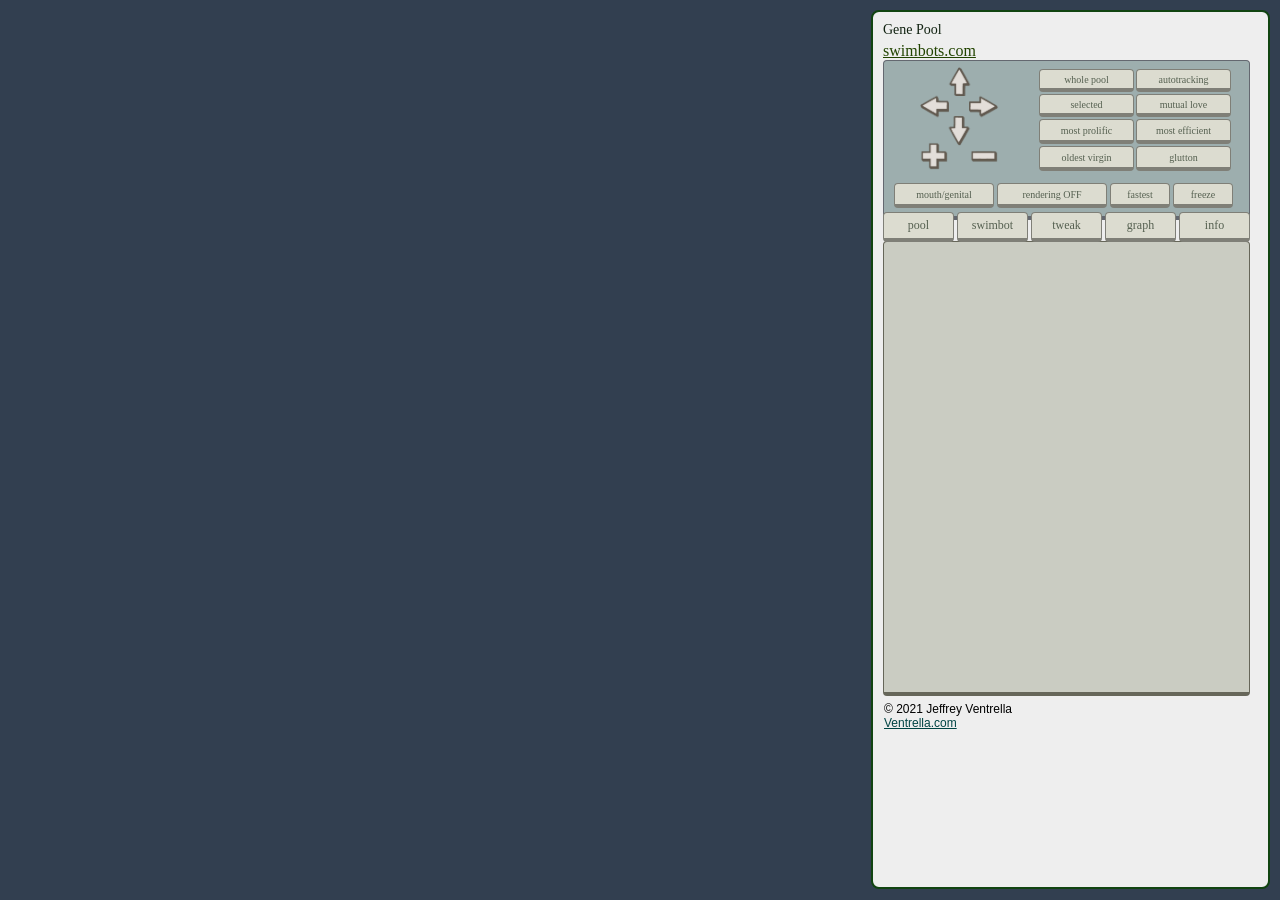
==== ripple-genepool.html @ 9677c106 "Ripple experiments and natural cricket sounds" ====
<!-- ---------------------------------------------------------------------- -->
<!--                                                                        -->
<!--    This file is part of GenePool Swimbots.                             -->
<!--    Copyright (c) 2021 by Jeffrey Ventrella - All Rights Reserved.      -->
<!--                                                                        -->
<!--    See the README file or go to swimbots.com for full license details. -->          
<!--    You may use, distribute, and modify this code only under the terms  -->
<!--    of the "Commons Clause" license (commonsclause.com).                -->
<!--                                                                        -->
<!--    This software is intended for education, game design, and research. -->
<!--                                                                        -->
<!-- ---------------------------------------------------------------------- -->
<html>
	<head>
		<title>
			Gene Pool
		</title>		
        <link rel="stylesheet" type="text/css" href="css/genepool.css">                        
        <meta charset  = "utf-8"/>
        <meta property = "og:title"         content = "Gene Pool Swimbots">
        <meta property = "og:description"   content = "Gene Pool is an artificial life simulation invented by Jeffrey Ventrella">
        <meta property = "og:url"           content = "http://www.swimbots.com/genepool/"/>
	</head>
	<body 
		onload = 
		    "genePool = new GenePool(); 
		     genePool.initialize(); 
		     genePool.setCanvas( canvas ); 
		     genePool.setCanvasDimensions( canvasID.width, canvasID.height );
		     genePool.setShowingViewTrackingMode( true );"  
		     
		onresize = "resize();"		
	>
	
		<!-- ------------------------------------------------------------------ -->
		<!-- the canvas width and height are determined elsewhere...            -->
		<!-- ------------------------------------------------------------------ -->
        <canvas id="Canvas" style="display: none;"></canvas>
        <canvas id="glcanvas" style="display: block; width: 100vw; height: 100vh;"></canvas>

		<!-- ------------------------------------------------------------------ -->
		<!-- create the html canvas and some other global variables             -->
		<!-- ------------------------------------------------------------------ -->
		<script>
		
            var canvasID = document.getElementById( 'Canvas' );
            var canvas = canvasID.getContext( '2d' );
		</script>        

		<!-- ------------------------------------------------------------------------- -->
		<!-- The Gene Pool simulation is loaded here...                                -->
		<!-- ------------------------------------------------------------------------- -->
		<script type = "text/javascript" src = "simulation/MathConstants.js"    ></script>
		<script type = "text/javascript" src = "simulation/Parameters.js"       ></script>
		<script type = "text/javascript" src = "simulation/Utility.js"          ></script>
		<script type = "text/javascript" src = "simulation/Vector2D.js" 	    ></script>
		<script type = "text/javascript" src = "simulation/Pool.js"             ></script>
		<script type = "text/javascript" src = "simulation/Camera.js"           ></script>
		<script type = "text/javascript" src = "simulation/FoodBit.js"          ></script>
		<script type = "text/javascript" src = "simulation/SwimbotTypes.js"  	></script>
		<script type = "text/javascript" src = "simulation/Genotype.js"  	    ></script>
		<script type = "text/javascript" src = "simulation/Embryology.js"       ></script>
		<script type = "text/javascript" src = "simulation/Brain.js"            ></script>
		<script type = "text/javascript" src = "simulation/SwimbotRenderer.js"  ></script>
		<script type = "text/javascript" src = "simulation/UtteranceRenderer.js"></script>
		<script type = "text/javascript" src = "simulation/Swimbot.js"  	  	></script>
		<script type = "text/javascript" src = "simulation/Touch.js"		    ></script>		
		<script type = "text/javascript" src = "simulation/ViewTracking.js"     ></script>		
		<script type = "text/javascript" src = "simulation/FamilyTree.js"       ></script>		
		<script type = "text/javascript" src = "simulation/PhyloTree.js"        ></script>		
		<script type = "text/javascript" src = "simulation/Obstacle.js"         ></script>		
		<script type = "text/javascript" src = "simulation/Sound.js"         	></script>		
		<script type = "text/javascript" src = "simulation/GenePool.js"         ></script> 
		
		<!-- ------------------------------------------------------------------------- -->
		<!-- all the javascript files (other than the simulation) are loaded here...   -->
		<!-- ------------------------------------------------------------------------- -->		
		<script type = "text/javascript" src = "js/saveLoad.js" ></script>
		<script type = "text/javascript" src = "js/graph.js"    ></script>
		<script type = "text/javascript" src = "js/info.js"     ></script>
		<script type = "text/javascript" src = "js/ui.js"       ></script>
        
		<!-- ------------------------------------------------------------------ -->
		<!-- all the divs and stuff are below                                   -->
		<!-- ------------------------------------------------------------------ -->
        <div id = "masterPanel">
            <div id = "mainTitle">
                Gene Pool
            </div> 


            <div id = "swimbots_url">
                <a href = 'http://www.swimbots.com' target = "_blank" style = 'color: #224400'>swimbots.com</a>
            </div> 

            <!--
            <button id = "accountButton" onClick = "createAccount();"   >create account </button>                
            <button id = "loginButton"   onClick = "signOnOrOff();"     >sign in        </button>                
            -->
            
            <!-- ------------------------------------------------------------ -->
            <!-- view                                                         -->
            <!-- ------------------------------------------------------------ -->
            <div id="viewPanel"  class = "basicPanel" >
                <div id="viewNavPanel" >
                    <!--&nbsp&nbsppan/zoom-->
                    <button 
                        id           = "leftNav" 
                        class        = "navigationButton"
                        onmousedown  = "genePool.startCameraNavigation( CameraNavigationAction.LEFT  ); clearViewModeButtons();"
                        onmouseup    = "genePool.stopCameraNavigation ( CameraNavigationAction.LEFT  );"
                        onmouseleave = "genePool.stopCameraNavigation ( CameraNavigationAction.LEFT  );" >                
                    </button>    
                    <button 
                        id           = "rightNav" 
                        class        = "navigationButton"
                        onmousedown  = "genePool.startCameraNavigation( CameraNavigationAction.RIGHT ); clearViewModeButtons();"
                        onmouseup    = "genePool.stopCameraNavigation ( CameraNavigationAction.RIGHT );"
                        onmouseleave = "genePool.stopCameraNavigation ( CameraNavigationAction.RIGHT );" >
                    </button>
                    <button 
                        id           = "downNav" 
                        class        = "navigationButton"
                        onmousedown  = "genePool.startCameraNavigation( CameraNavigationAction.DOWN ); clearViewModeButtons();"
                        onmouseup    = "genePool.stopCameraNavigation ( CameraNavigationAction.DOWN );"
                        onmouseleave = "genePool.stopCameraNavigation ( CameraNavigationAction.DOWN );" >
                    </button>
                    <button 
                        id           = "upNav" 
                        class        = "navigationButton"
                        onmousedown  = "genePool.startCameraNavigation( CameraNavigationAction.UP ); clearViewModeButtons();"
                        onmouseup    = "genePool.stopCameraNavigation ( CameraNavigationAction.UP );"
                        onmouseleave = "genePool.stopCameraNavigation ( CameraNavigationAction.UP );" >
                    </button>
                    <button 
                        id           = "inNav" 
                        class        = "navigationButton"
                        onmousedown  = "genePool.startCameraNavigation( CameraNavigationAction.IN ); clearViewModeButtons(); "
                        onmouseup    = "genePool.stopCameraNavigation ( CameraNavigationAction.IN );"
                        onmouseleave = "genePool.stopCameraNavigation ( CameraNavigationAction.IN );" >
                    </button>
                    <button 
                        id           = "outNav" 
                        class        = "navigationButton"
                        onmousedown  = "genePool.startCameraNavigation( CameraNavigationAction.OUT );  clearViewModeButtons();"
                        onmouseup    = "genePool.stopCameraNavigation ( CameraNavigationAction.OUT );"
                        onmouseleave = "genePool.stopCameraNavigation ( CameraNavigationAction.OUT );" >
                    </button>
                </div> <!-- view navigation-->
                <div id="viewTrackingPanel" >
                    <!--&nbsp&nbspview tracking-->
                    <button id="viewWholePoolButton"    class = "basicButton" onmousedown = "setViewMode( id, ViewTrackingMode.WHOLE_POOL ); " >whole pool        </button>            
                    <button id="viewAutoTrackButton"    class = "basicButton" onmousedown = "setViewMode( id, ViewTrackingMode.AUTOTRACK  );"  >autotracking      </button>            
                    <button id="viewSelectedButton"     class = "basicButton" onmousedown = "setViewMode( id, ViewTrackingMode.SELECTED   );"  >selected          </button>            
                    <button id="viewMutualButton"       class = "basicButton" onmousedown = "setViewMode( id, ViewTrackingMode.MUTUAL     );"  >mutual love       </button>            
                    <button id="viewProlificButton"     class = "basicButton" onmousedown = "setViewMode( id, ViewTrackingMode.PROLIFIC   );"  >most prolific     </button>            
                    <button id="viewEfficientButton"    class = "basicButton" onmousedown = "setViewMode( id, ViewTrackingMode.EFFICIENT  );"  >most efficient    </button>            
                    <button id="viewVirginButton"       class = "basicButton" onmousedown = "setViewMode( id, ViewTrackingMode.VIRGIN     );"  >oldest virgin     </button>            
                    <button id="viewGluttonButton"      class = "basicButton" onmousedown = "setViewMode( id, ViewTrackingMode.HUNGRY     );"  >glutton           </button>   
                </div>                    
                <div id="viewOptionsPanel" >
                    <button id = "viewGoalButton" class = "basicButton" onClick = "toggleGoalOverlay();"        >mouth/genital  </button>   
                    <button id = "freezeButton"   class = "basicButton" onClick = "toggleSimulationRunning();"  >freeze         </button>         
                    <button id = "noRenderButton" class = "basicButton" onClick = "toggleRendering();"          >rendering OFF  </button>         
                    <button id = "fastButton"     class = "basicButton" onClick = "toggleFastRendering();"      >fastest        </button>         
                </div>                    
            </div> <!--viewPanel-->
            
            
            
            <div id = "menuButtonPanel">
                <button id = "menuPoolButton"     class = "basicButton" onmousedown = "openPanel( 'menuPoolButton'    );" >pool      </button>                
                <button id = "menuSwimbotButton"  class = "basicButton" onmousedown = "openPanel( 'menuSwimbotButton' );" >swimbot   </button>
                <button id = "menuTweakButton"    class = "basicButton" onmousedown = "openPanel( 'menuTweakButton'   );" >tweak     </button>
                <button id = "menuGraphButton"    class = "basicButton" onmousedown = "openPanel( 'menuGraphButton'   );" >graph     </button>
                <button id = "menuInfoButton"     class = "basicButton" onmousedown = "openPanel( 'menuInfoButton'    );" >info      </button>
            </div>       
            <div id = "mainPanel" class = "basicPanel" >
        
                <!-- ------------------------------------------------------------ -->
                <!-- tweak panel                                                  -->
                <!-- ------------------------------------------------------------ -->
                <div id="tweakPanel" class = "menuPanel">      
                    <!-- 
                    <div id = "tweakTitle" class = "basicTitle">
                        tweak
                    </div>
                    -->
                    
                    <!--
                    <div id = "ecosystemPanel" >
                    -->                        
                        <input 
                            type            = "range" 
                            id              = "foodGrowthDelaySlider"    
                            class           = "EcoSlider"
                            name            = "foodGrowthDelay"      
                            step            = 1
                            autocomplete    = "off" 
                            oninput         = "setEcosystemValue( id )"
                        >
                        <div   id = "foodGrowthDelayValue" class = "EcoSliderValueDisplay"   >(unknown value)</div>
                        <label id = "foodGrowthDelayLabel" class = "EcoSliderLabelDisplay" for = "foodGrowthDelay" >food growth delay</label>
                        <input 
                            type            = "range" 
                            id              = "foodSpreadSlider"         
                            class           = "EcoSlider"
                            name            = "foodSpread"           
                            step            = 1
                            autocomplete    = "off" 
                            oninput        = "setEcosystemValue( id )"
                        >
                        <div   id = "foodSpreadValue" class = "EcoSliderValueDisplay"   >(unknown value)</div>
                        <label id = "foodSpreadLabel" class = "EcoSliderLabelDisplay" for = "foodSpread" >food spread</label>
                        <input 
                            type            = "range" 
                            id              = "foodBitEnergySlider"      
                            class           = "EcoSlider"
                            name            = "foodBitEnergy"        
                            step            = 10
                            autocomplete    = "off" 
                            oninput        = "setEcosystemValue( id )"
                        >
                        <div   id = "foodBitEnergyValue" class = "EcoSliderValueDisplay"   >(unknown value)</div>
                        <label id = "foodBitEnergyLabel" class = "EcoSliderLabelDisplay" for = "foodBitEnergy" >food bit energy</label>
                        <input 
                            type            = "range" 
                            id              = "hungerThresholdSlider"    
                            class           = "EcoSlider"
                            name            = "hungerThreshold"      
                            step            = 1
                            autocomplete    = "off" 
                            oninput        = "setEcosystemValue( id )"
                        >
                        <div   id = "hungerThresholdValue" class = "EcoSliderValueDisplay"   >(unknown value)</div>
                        <label id = "hungerThresholdLabel" class = "EcoSliderLabelDisplay" for = "hungerThreshold" >hunger threshold</label>
                        <input 
                            type            = "range" 
                            id              = "energyToOffspringSlider"  
                            class           = "EcoSlider"
                            name            = "energyToOffspring"    
                            step            = 0.1
                            autocomplete    = "off" 
                            oninput        = "setEcosystemValue( id )"
                        >
                        <div   id = "energyToOffspringValue" class = "EcoSliderValueDisplay"  >(unknown value)</div>
                        <label id = "energyToOffspringLabel" class = "EcoSliderLabelDisplay" for = "energyToOffspring" > offspring energy ratio</label>
                        <input 
                            type            = "range" 
                            id              = "maxAgeSlider"  
                            class           = "EcoSlider"
                            name            = "maximumAge"    
                            step            = 0.1
                            autocomplete    = "off" 
                            oninput        = "setEcosystemValue( id )"
                        >
                        <div   id = "maxAgeValue" class = "EcoSliderValueDisplay"  >(unknown value)</div>
                        <label id = "maxAgeLabel" class = "EcoSliderLabelDisplay" for = "maximumAge" > maximum age</label>
                        <input 
                            type            = "range" 
                            id              = "mutationRateSlider"  
                            class           = "EcoSlider"
                            name            = "mutationRate"    
                            step            = 0.1
                            autocomplete    = "off" 
                            oninput        = "setEcosystemValue( id )"
                        >
                        <div   id = "mutationRateValue" class = "EcoSliderValueDisplay"  >(unknown value)</div>
                        <label id = "mutationRateLabel" class = "EcoSliderLabelDisplay" for = "mutationRate" > mutation rate</label>
                
                        <button 
                            id      = "tweakDefaultButton"
                            class   = "basicButton"  
                            onClick = "setEcosystemToDefaults(); " >reset to defaults</button>   
                    <!--</div>-->
             
                    <div id ="attractionPanel">
                        Swimbot mate preferences

                        <!------------------------------------- -->
                        <!-- colorful                           -->
                        <!------------------------------------- -->                
                        <input 
                            type        = "radio" 
                            id          = "radioColorful"
                            name        = "attractionRadioButton" 
                            value       = "colorful"
                            onchange    = "chooseAttraction()"
                        >
                        <label id = "colorfulLabel" for = "radioColorful" >colorful</label>

                        <!------------------------------------- -->
                        <!-- big                                -->
                        <!------------------------------------- -->                
                        <input 
                            type        = "radio" 
                            id          = "radioBig"           
                            name        = "attractionRadioButton" 
                            value       = "big"           
                            onchange    = "chooseAttraction()"
                        >
                        <label id = "bigLabel" for = "radioBig" >big</label>
                        
                        <!------------------------------------- -->
                        <!-- hyper                              -->
                        <!------------------------------------- -->                
                        <input 
                            type        = "radio" 
                            id          = "radioHyper"         
                            name        = "attractionRadioButton" 
                            value       = "hyper"         
                            onchange    = "chooseAttraction()"
                        >
                        <label id = "hyperLabel" for = "radioHyper" >hyper</label>

                        <!------------------------------------- -->
                        <!-- long                               -->
                        <!------------------------------------- -->                
                        <input 
                            type        = "radio" 
                            id          = "radioLong"          
                            name        = "attractionRadioButton" 
                            value       = "long"          
                            onchange    = "chooseAttraction()"
                        >
                        <label id ="longLabel" for = "radioLong">long</label>
                        

                        <!------------------------------------- -->
                        <!-- straight                           -->
                        <!------------------------------------- -->                
                        <input 
                            type        = "radio" 
                            id          = "radioStraight"      
                            name        = "attractionRadioButton" 
                            value       = "straight"      
                            onchange    = "chooseAttraction()"
                        >
                        <label id ="straightLabel" for = "radioStraight" >straight</label>
                
                        <!------------------------------------- -->
                        <!-- no color                           -->
                        <!------------------------------------- -->                
                        <input 
                            type        = "radio" 
                            id          = "radioNoColor"
                            name        = "attractionRadioButton" 
                            value       = "noColor"
                            onchange    = "chooseAttraction()"
                        >
                        <label id = "noColorLabel" for = "radioNoColor" >not colorful</label>
                        
                        
                        <!------------------------------------- -->
                        <!-- small                              -->
                        <!------------------------------------- -->                
                        <input 
                            type        = "radio" 
                            id          = "radioSmall"
                            name        = "attractionRadioButton" 
                            value       = "small"
                            onchange    = "chooseAttraction()"
                        >
                        <label id = "smallLabel" for = "radioSmall" >small</label>
                        
                        <!------------------------------------- -->
                        <!-- still                              -->
                        <!------------------------------------- -->                
                        <input 
                            type        = "radio" 
                            id          = "radioStill"         
                            name        = "attractionRadioButton" 
                            value       = "still"         
                            onchange    = "chooseAttraction()"
                        >
                        <label id ="stillLabel" for = "radioStill">still</label>


                        <!------------------------------------- -->
                        <!-- short                              -->
                        <!------------------------------------- -->                
                        <input 
                            type        = "radio" 
                            id          = "radioShort"         
                            name        = "attractionRadioButton" 
                            value       = "short"         
                            onchange    = "chooseAttraction()"
                        >
                        <label id ="shortLabel" for = "radioShort" >short</label>
                
                        <!------------------------------------- -->
                        <!-- crooked                            -->
                        <!------------------------------------- -->                
                        <input 
                            type        = "radio" 
                            id          = "radioCrooked"       
                            name        = "attractionRadioButton" 
                            value       = "crooked"       
                            onchange    = "chooseAttraction()"
                        >
                        <label id = "crookedLabel" for = "radioCrooked" >crooked</label>

             
                        <!------------------------------------- -->
                        <!-- similar color                      -->
                        <!------------------------------------- -->                
                        <input 
                            type        = "radio" 
                            id          = "radioSimilarColor"           
                            name        = "attractionRadioButton" 
                            value       = "similarColor"           
                            onchange    = "chooseAttraction()"
                        >
                        <label id = "similarColorLabel" for = "radioSimilarColor" >similar color</label>

                        <!------------------------------------- -->
                        <!-- similar size                       -->
                        <!------------------------------------- -->                
                        <input 
                            type        = "radio" 
                            id          = "radioSimilarSize"           
                            name        = "attractionRadioButton" 
                            value       = "similarSize"           
                            onchange    = "chooseAttraction()"
                        >
                        <label id = "similarSizeLabel" for = "radioSimilarSize" >similar size</label>

                        <!------------------------------------- -->
                        <!-- similar hyper                     -->
                        <!------------------------------------- -->                
                        <input 
                            type        = "radio" 
                            id          = "radioSimilarHyper"           
                            name        = "attractionRadioButton" 
                            value       = "similarHyper"           
                            onchange    = "chooseAttraction()"
                        >
                        <label id = "similarHyperLabel" for = "radioSimilarHyper" >similar hyper</label>

                        <!------------------------------------- -->
                        <!-- similar length                     -->
                        <!------------------------------------- -->                
                        <input 
                            type        = "radio" 
                            id          = "radioSimilarLength"           
                            name        = "attractionRadioButton" 
                            value       = "similarLength"           
                            onchange    = "chooseAttraction()"
                        >
                        <label id = "similarLengthLabel" for = "radioSimilarLength" >similar length</label>

                        <!------------------------------------- -->
                        <!-- similar straight                   -->
                        <!------------------------------------- -->                
                        <input 
                            type        = "radio" 
                            id          = "radioSimilarStraight"           
                            name        = "attractionRadioButton" 
                            value       = "similarStraight"           
                            onchange    = "chooseAttraction()"
                        >
                        <label id = "similarStraightLabel" for = "radioStraightSize" >similar straight</label>

                        <!------------------------------------- -->
                        <!-- closest                            -->
                        <!------------------------------------- -->                
                        <input 
                            type        = "radio" 
                            id          = "radioClosest"       
                            name        = "attractionRadioButton" 
                            value       = "closest"       
                            onchange    = "chooseAttraction()"
                        >
                        <label id = "closestLabel" for = "radioClosest" >closest</label>
                        <!------------------------------------- -->
                        <!-- random                             -->
                        <!------------------------------------- -->                
                        <input 
                            type        = "radio" 
                            id          = "radioRandom"       
                            name        = "attractionRadioButton" 
                            value       = "random"       
                            onchange    = "chooseAttraction()"
                        >
                        <label id = "randomLabel" for = "radioRandom" >random</label>                        
                    </div> <!-- attractionPanel -->
                </div> <!-- tweak Panel -->
                
                <!-- ------------------------------------------------------------ -->
                <!-- graph panel                                                  -->
                <!-- ------------------------------------------------------------ -->
                <div id="graphPanel" class = "menuPanel">
                    <div id = "graphTitle" class = "basicTitle">
                        population graph
                    </div>
                    <div id = "graphData">
                        (no data)     
                    </div>
                </div> 	 <!-- graph Panel -->	

            
                <!-- ------------------------------------------------------------ -->
                <!-- the graph canvas is here...                                  -->
                <!-- ------------------------------------------------------------ -->
                <canvas id = "graphCanvas" width = "500" height = "500" ></canvas> 
                
                <!-- ------------------------------------------------------------ -->
                <!-- pool panel                                                   -->
                <!-- ------------------------------------------------------------ -->
                <div id = "poolPanel" class = "menuPanel">
                    <!--
                    <div id = "poolSettingsTitle" class = "basicTitle">
                        pool
                    </div>
                    -->                    
                    <div id = "startPoolTitle" >           
                        start a new pool with one of these presets...
                    </div> 
                    <button 
                        id      = "pool1Button"
                        class   = "basicButton" 
                        onClick = "choosePoolToLoad( SimulationStartMode.RANDOM ); requestToLoadPoolFromPreset();" >random</button>    
                    <button 
                        id      = "pool2Button"   
                        class   = "basicButton" 
                        onClick = "choosePoolToLoad( SimulationStartMode.NEIGHBORHOOD ); requestToLoadPoolFromPreset();" >neighborhoods</button>     
                    <button 
                        id      = "pool3Button" 
                        class   = "basicButton" 
                        onClick = "choosePoolToLoad( SimulationStartMode.FROGGIES ); requestToLoadPoolFromPreset();" >froggies</button>    
                    <!--       
                    <button 
                        id      = "pool4Button" 
                        class   = "basicButton" 
                        onClick = "choosePoolToLoad( SimulationStartMode.TANGO ); requestToLoadPoolFromPreset();" >two to tango</button>  
                    -->
                    <button 
                        id      = "pool4Button" 
                        class   = "basicButton" 
                        onClick = "choosePoolToLoad( SimulationStartMode.SPECIES ); requestToLoadPoolFromPreset();" >**Speciation**</button>
                    <button 
                        id      = "pool5Button" 
                        class   = "basicButton" 
                        onClick = "choosePoolToLoad( SimulationStartMode.RACE ); requestToLoadPoolFromPreset();" >food race</button>            
                    <button 
                        id      = "pool6Button" 
                        class   = "basicButton" 
                        onClick = "choosePoolToLoad( SimulationStartMode.BIG_BANG ); requestToLoadPoolFromPreset();" >big bang</button>            
                    <button 
                        id      = "pool7Button" 
                        class   = "basicButton" 
                        onClick = "choosePoolToLoad( SimulationStartMode.BARRIER ); requestToLoadPoolFromPreset();" >genetic barrier</button>            
                    <button 
                        id      = "pool8Button" 
                        class   = "basicButton" 
                        onClick = "choosePoolToLoad( SimulationStartMode.EMPTY ); requestToLoadPoolFromPreset();" >empty</button>            

                    <div id = "saveLoadPanel" >
                        SORRY! At the moment, you cannot save or load pool files: the save/load feature of 
                        Gene Pool is under construction. I will try to get that done soon. I am 
                        switching over to a local file system, using the html file api.
                        <br>
                        <br>
                        -Jeffrey
                    
                        <!--
                        <div id = "saveLoadTitle" >
                            save the current pool or load one from file...                
                        </div>      
                        -->
                        
                        <!-- file load input  -->
                        <!--
                        <input type = "file" id = "fileInput" multiple onchange = "readLocalFile( event )" >    

                        <button id = "saveButton" class = "basicButton" onClick = "requestToSavePool( false );" >save pool</button> 
                        <button id = "loadButton" class = "basicButton" onClick = "choosePoolToLoad( SimulationStartMode.FILE ); requestToLoadPoolFromFile();" >load pool</button>    
                        -->
                        <br>
                        <br>
                        After starting a pool from the **Speciation** preset and running it for tens of thousands of time steps, 
                        select the button below to get data collected during the simulation. You can load it into 
                        <a href = 'https://lnegoita.shinyapps.io/gene-pool-laboratory/' target = "_blank" style = 'text-decoration:none'>GenePool Lab</a>                        
                        <br>
                        ( <a href = 'https://lnegoita.shinyapps.io/gene-pool-laboratory/' target = "_blank" style = 'text-decoration:none'>https://lnegoita.shinyapps.io/gene-pool-laboratory/</a> )
                        <br>
                        (Contact jeffrey@ventrella.com for details).
                    </div>                    
                    <button id = "familyTreeButton" class = "basicButton" onClick = "printFamilyTree( false );" >print swimbot data</button> 
                </div>  <!-- poolPanel -->
                
                <!-- ------------------------------------------------------------ -->
                <!-- swimbot panel                                                -->
                <!-- ------------------------------------------------------------ -->
                <div id="swimbotPanel" class = "menuPanel" >     
                    <!--   
                    <div id = "swimbotControlsTitle" class = "basicTitle">
                        swimbot
                    </div>
                    -->
                    
                    <div id="noSelectedSwimbotPanel">
                        No swimbot is selected. 
                        <br>
                        Please select one in the pool. Or...
                        <br>
                        <br>
                        Create a new swimbot with randoized genes:
                        <br>
                        <br>
                        <br>
                        <br>
                        <!--or load a swimbot (from saved gene data)... -->
                        Sorry, but currently you cannot load swimbot genes. The code for that is being rewritten. 
                        <br>
                        <br>
                        <br>
                        Create a new swimbot with genes from one of these presets:
                        <button 
                            id      = "createRandomSwimbotButton" 
                            class   = "basicButton" 
                            onClick = "genePool.makeNewRandomSwimbot();" >create random</button> 
                        <!--                            
                        <button 
                            id      = "loadSwimbotButton" 
                            class   = "basicButton" 
                            onClick = "requestToLoadSwimbotFromFile(); " >load genes...</button>   
                        -->
                        <button 
                            id      = "presetSwimbot1Button" 
                            class   = "basicButton" 
                            onClick = "loadSwimbotFromPreset(0); " >Darwin</button>   
                        <button 
                            id      = "presetSwimbot2Button" 
                            class   = "basicButton" 
                            onClick = "loadSwimbotFromPreset(1); " >Wallace</button>   
                        <button 
                            id      = "presetSwimbot3Button" 
                            class   = "basicButton" 
                            onClick = "loadSwimbotFromPreset(2); " >Mendel</button>   
                        <button 
                            id      = "presetSwimbot4Button" 
                            class   = "basicButton" 
                            onClick = "loadSwimbotFromPreset(3); " >Turing</button>   
                        <button 
                            id      = "presetSwimbot5Button" 
                            class   = "basicButton" 
                            onClick = "loadSwimbotFromPreset(4); " >Margulis</button>   
                        <button 
                            id      = "presetSwimbot6Button" 
                            class   = "basicButton" 
                            onClick = "loadSwimbotFromPreset(5); " >Wilson</button>   
                        <button 
                            id      = "presetSwimbot7Button" 
                            class   = "basicButton" 
                            onClick = "loadSwimbotFromPreset(6); " >Dawkins</button>   
                        <button 
                            id      = "presetSwimbot8Button" 
                            class   = "basicButton" 
                            onClick = "loadSwimbotFromPreset(7); " >Dennett</button>   
                    </div>

                    <div id="selectedSwimbotPanel" class = "basicPanel">
                        <!--information about the selected swimbot:-->
                        <div id="swimbotDataPanel" ></div>
                        
                        <button 
                            id      = "zapSwimbotButton" 
                            class   = "basicButton" 
                            onClick = "genePool.zapSwimbot( genePool.getSelectedSwimbotID(), 0.2  );" >mutate</button> 
                        <button 
                            id      = "randomizeSwimbotButton" 
                            class   = "basicButton" 
                            onClick = "genePool.randomizeSwimbot( genePool.getSelectedSwimbotID() );" >randomize</button> 
                        <button 
                            id      = "cloneSwimbotButton" 
                            class   = "basicButton" 
                            onClick = "genePool.cloneSwimbot( genePool.getSelectedSwimbotID() );" >clone</button> 
                        <button 
                            id      = "killSwimbotButton" 
                            class   = "basicButton" 
                            onClick = "genePool.killSwimbot( genePool.getSelectedSwimbotID() );" >kill</button> 
                        
                        <!--
                        <button 
                            id      = "saveGenesButton" 
                            class   = "basicButton" 
                            onClick = "requestToSaveSwimbot(); " >save swimbot</button>   
                        -->
                        
                        <button 
                            id      = "showGenesButton" 
                            class   = "basicButton" 
                            onClick = "showSwimbotGenes( genePool.getSelectedSwimbotID() );" >save genes</button>   
                        <button 
                            id      = "tweakGenesButton" 
                            class   = "basicButton" 
                            onClick = "openTweakGenesPanel( genePool.getSelectedSwimbotID() ); genePool.setViewMode( ViewTrackingMode.SELECTED );" >tweak genes!</button>  
                        
                    </div>

                </div> <!-- swimbot Panel -->
 		                                 
                 
                <!-- ------------------------------------------------------------ -->
                <!-- info panel                                                   -->
                <!-- ------------------------------------------------------------ -->
                <div id="infoPanel"  class = "menuPanel" >
                    <div id="infoText"></div> 	
                    <!-- ------------------------------------------------------------ -->
                    <!-- buttons on bottom of the info page                           -->
                    <!-- ------------------------------------------------------------ -->     			
                    <font size = 3 color = '#335500' face='arial'>
                        <button id = "prevInfoButton" class = "basicButton"onClick = "advanceInfoPage(-1);" >previous</button>  
                        <div    id = "pageNumberLabel">page 1 of 28</div>                        
                        <button id = "nextInfoButton" class = "basicButton" onClick = "advanceInfoPage( 1);" >next    </button>  
                    </font>     	
                    	
                </div> 	<!-- info Panel -->            
                <div id = "contactPanel" >
                    &copy 2021 Jeffrey Ventrella 
                    <br>
                    <a href = 'http://www.ventrella.com' target = "_blank" style = 'color: #004444'>Ventrella.com</a>
                    <!--
                    <br>                    
                    Jeffrey@Ventrella.com
                    -->
                </div> <!-- contact Panel -->    
                                
            </div> <!--main Panel-->
        </div>  <!--masterPanel-->

        <!-- ------------------------------------------------------------------ -->
        <!-- popUp panel...                                                     -->
        <!-- ------------------------------------------------------------------ -->
        <div id = "popUpPanel">
            <div id = "PopupText" >
            </div>
            <div id = "loadedList" >
            </div>
        </div> 
        
        <!-- ------------------------------------------------------------------ -->
        <!-- close panel...                                                     -->
        <!-- ------------------------------------------------------------------ -->
        <button id = "cancelPopUpPanelButton"   onClick = "closePopupPanel(); "     >X</button>
        
        <!--
        <div id = "accountPanel" >
            <br>
            User Accounts        
        </div>

        <button id = "cancelAccountPanelButton" onClick = "closeAccountPanel(); ">X</button>
        -->
        
        <!-- ------------------------------------------------------------------ -->
        <!-- user input...                                                      -->
        <!-- ------------------------------------------------------------------ -->
        <!--<input id='popUpPanelInput' type='text' onkeypress='addToInputString( event )'></input>-->
        <!-- onkeyup makes the difference!!!!! - it allows the event to capture the last character (don't ask, cause I'm just as confused) -->
        
        <!--
        <input id='popUpPanelInput'      type='text' onkeyup='addToFilenameInputString       ( event )'></input>
        <input id='accountEmailInput'    type='text' onkeyup='addToAccountEmailInputString   ( event )'></input>
        <input id='accountPasswordInput' type='text' onkeyup='addToAccountPasswordInputString( event )'></input>
        
        <button 
            id = "savePopUpPanelButton" 
            onClick = "requestToSavePool( true );" >
            Yes
        </button> 

        <button id = "noSavePopUpPanelButton"   onClick = "loadPool           ();" >No      </button> 
        <button id = "submitFilenameButton"     onClick = "submitFilenameInput();" >submit  </button>   
        
        <button id = "submitAccountButton"      onClick = "submitAccountInput ();" >OK      </button>   
        -->
        
        <!-- ------------------------------------------------------------------ -->
        <!-- error notice...                                                    -->
        <!-- ------------------------------------------------------------------ -->
        <!--
        <div id = "PopUpPanelError" >
            <br>
            (error)            
        </div>
        <button id = "cancelErrorButton" onClick = "closeErrorPanel(); ">X</button>
        -->
            
        <!-- ------------------------------------------------------------------ -->
        <!-- the data from saving swimbots and pools is displayed here          -->
        <!-- ------------------------------------------------------------------ -->
        <button id = "dataDisplayButton" onClick = "displayData();" >show gene data</button>
        
        <!-- I need enable display of pools as well! -->
        
        <!-- ------------------------------------------------------------------ -->
        <!-- data display                                                       -->
        <!-- ------------------------------------------------------------------ -->
        <div id = "dataDisplay" class = "basicPanel">
        </div>
        
        <!-- ------------------------------------------------------------------ -->
        <!-- close data display                                                 -->
        <!-- ------------------------------------------------------------------ -->
        <button id = "closeDataDisplay" class = "basicButton" onClick = "closeDataDisplay();" >X</button>  

        <!-- ------------------------------------------------------------------ -->
        <!-- tweak genes!                                                       -->
        <!-- ------------------------------------------------------------------ -->
        <div id = "tweakGenesPanel" class = "basicPanel" >
        </div>

        <!-- ------------------------------------------------------------------ -->
        <!-- close tweak genes panel                                            -->
        <!-- ------------------------------------------------------------------ -->
        <button id = "closeTweakGenesPanel" class = "basicButton" onClick = "closeTweakGenesPanel();" >X</button>  
                  
        <!-- ------------------------------------------------------------------ -->
        <!-- no Render notice                                                   -->
        <!-- ------------------------------------------------------------------ -->
        <div id = "noRenderPanel" class = "basicPanel" onClick = "setRendering( true );" >
            <b><big>SELECT THIS PANEL TO TURN ON RENDERING</big></b>
            <br>
            <br>
            Rendering is currently turned off. It makes the simulation run faster.
            <!--
            <br>
            <br>
            Select this panel at any time to turn rendering back on.
            <br>
            <br>
            Select the "fast" button to make the simulation run as fast as possible. (Keep in mind that running fast uses more power). To monitor population and progress, select the graph menu button. 
            -->
        </div>                  
        
		<!-- ------------------------------------------------------------ -->
		<!-- prepare the UI...                                            -->
		<!-- turn on the info panel and set it to the first page...       -->
		<!-- also, show that autotracking is on...                        -->
		<!-- ------------------------------------------------------------ -->
		<script type = "text/javascript"> 	
            resize();
		    openInfoPanel();
		    setInfoPage(2);
		    initializeUI();
        </script>

<script>
  // shaders adapted from https://github.com/DCtheTall/webgl-ripple
  // --- Vertex Shader ---
  const vertexShaderSource = `
    attribute vec2 a_position;
    varying vec2 vUv;

    void main() {
        vUv = (a_position + 1.0) * 0.5;
        gl_Position = vec4(a_position, 0.0, 1.0);
    }
  `;

  // --- Fragment Shader ---
  const fragmentShaderSource = `
    #ifdef GL_ES
    precision highp float;
    #endif

    uniform float u_time;
    uniform vec2 u_resolution;
    uniform sampler2D u_image;
    varying vec2 vUv;

    void main() {
        vec2 uv = vUv;
        vec2 center = vec2(0.5, 0.5);
        float d = distance(uv, center);
        vec2 rippleDir = normalize(uv - center);
        float ripple = 0.01 * sin(50.0 * d - u_time * 2.0);
        uv += rippleDir * ripple;
        vec3 color = texture2D(u_image, uv).rgb;
        gl_FragColor = vec4(color, 1.0);
    }
  `;

  function createShader(gl, type, source) {
    const shader = gl.createShader(type);
    gl.shaderSource(shader, source);
    gl.compileShader(shader);
    if (!gl.getShaderParameter(shader, gl.COMPILE_STATUS)) {
      alert(gl.getShaderInfoLog(shader));
      gl.deleteShader(shader);
      return null;
    }
    return shader;
  }

  function createProgram(gl, vsSource, fsSource) {
    const vShader = createShader(gl, gl.VERTEX_SHADER, vsSource);
    const fShader = createShader(gl, gl.FRAGMENT_SHADER, fsSource);
    const program = gl.createProgram();
    gl.attachShader(program, vShader);
    gl.attachShader(program, fShader);
    gl.linkProgram(program);
    if (!gl.getProgramParameter(program, gl.LINK_STATUS)) {
      alert(gl.getProgramInfoLog(program));
      return null;
    }
    return program;
  }

  function resizeCanvasToDisplaySize(canvas, width, height) {
    if (canvas.width !== width || canvas.height !== height) {
      canvas.width = width;
      canvas.height = height;
    }
  }


  // --- Main Setup ---
  function main() {
    const Canvas = document.getElementById('Canvas');
    const glCanvas = document.getElementById('glcanvas');
    const gl = glCanvas.getContext('webgl');
    if (!gl) { alert('WebGL not supported'); return; }

    // Compile program
    const program = createProgram(gl, vertexShaderSource, fragmentShaderSource);
    gl.useProgram(program);

    // Fullscreen quad
    const positionBuffer = gl.createBuffer();
    gl.bindBuffer(gl.ARRAY_BUFFER, positionBuffer);
    const vertices = new Float32Array([
      -1, -1,  1, -1,  -1, 1,
      -1,  1,  1, -1,   1, 1
    ]);
    gl.bufferData(gl.ARRAY_BUFFER, vertices, gl.STATIC_DRAW);

    const positionLoc = gl.getAttribLocation(program, 'a_position');
    gl.enableVertexAttribArray(positionLoc);
    gl.vertexAttribPointer(positionLoc, 2, gl.FLOAT, false, 0, 0);

    // Uniform locations
    const timeLoc = gl.getUniformLocation(program, 'u_time');
    const resolutionLoc = gl.getUniformLocation(program, 'u_resolution');
    const imageLoc = gl.getUniformLocation(program, 'u_image');

    // Create a texture for the dynamic canvas
    const dynamicTexture = gl.createTexture();
    gl.bindTexture(gl.TEXTURE_2D, dynamicTexture);
    gl.texParameteri(gl.TEXTURE_2D, gl.TEXTURE_WRAP_S, gl.CLAMP_TO_EDGE);
    gl.texParameteri(gl.TEXTURE_2D, gl.TEXTURE_WRAP_T, gl.CLAMP_TO_EDGE);
    gl.texParameteri(gl.TEXTURE_2D, gl.TEXTURE_MIN_FILTER, gl.LINEAR);
    gl.texParameteri(gl.TEXTURE_2D, gl.TEXTURE_MAG_FILTER, gl.LINEAR);

    function render(now) {
      now = now || performance.now();
      const width  = window.innerWidth;
      const height = window.innerHeight;
      resizeCanvasToDisplaySize(glCanvas, width, height);
      resizeCanvasToDisplaySize(Canvas, width, height);

      // Upload Canvas as texture
      gl.bindTexture(gl.TEXTURE_2D, dynamicTexture);
      gl.texImage2D(gl.TEXTURE_2D, 0, gl.RGBA, gl.RGBA, gl.UNSIGNED_BYTE, Canvas);

      gl.viewport(0, 0, glCanvas.width, glCanvas.height);
      gl.clear(gl.COLOR_BUFFER_BIT);

      gl.useProgram(program);

      // Set uniforms
      gl.uniform1f(timeLoc, now * 0.001);
      gl.uniform2f(resolutionLoc, glCanvas.width, glCanvas.height);

      // Set texture unit 0
      gl.activeTexture(gl.TEXTURE0);
      gl.bindTexture(gl.TEXTURE_2D, dynamicTexture);
      gl.uniform1i(imageLoc, 0);

      gl.drawArrays(gl.TRIANGLES, 0, 6);

      requestAnimationFrame(render);
    }

    requestAnimationFrame(render);
  }

  window.addEventListener('resize', () => {
    const glCanvas = document.getElementById('glcanvas');
    const Canvas = document.getElementById('Canvas');
    if (glCanvas) {
      glCanvas.width = window.innerWidth;
      glCanvas.height = window.innerHeight;
    }
    if (Canvas) {
      Canvas.width = window.innerWidth;
      Canvas.height = window.innerHeight;
    }
  });

  main();
</script>

	</body>
</html>
---- css/genepool.css ----
/* ------------------------------------------------------------------------ */
/*                                                                          */
/*    This file is part of GenePool Swimbots.                               */
/*    Copyright (c) 2021 by Jeffrey Ventrella - All Rights Reserved.        */
/*                                                                          */
/*    See the README file or go to swimbots.com for full license details.   */
/*    You may use, distribute, and modify this code only under the terms    */
/*    of the "Commons Clause" license (commonsclause.com).                  */
/*                                                                          */
/*    This software is intended for education, game design, and research.   */
/*                                                                          */
/* ------------------------------------------------------------------------ */

body 
{
    background-color: #889088;
    /*background-color: #dddddb;*/
    margin: 0;
}

/* -------------------------------------------- */
/* classes                                      */
/* -------------------------------------------- */
.basicPanel
{ 
    position:               absolute; 
    background-color:       #caccc2;
    border-color:           #666659;       
    border-style:           solid;
    border-radius:          4px;
    border-width:           1px; 
    border-bottom-width:    4px;
    color:                  #505050; 
    font-family:            "Arial";
    font-size:              12px;
}

.menuPanel
{ 
    position: absolute; 
    left:   10px;
    top:    10px;
    width:  340px;
    height: 430px;
    border-width: 0px;
    visibility: hidden; 

    /* for debugging */
    /*background-color: #9999ff;*/
}


.basicButton
{
    position:               absolute; 
    width:                  71px; 
    height:                 30px;
    background-color:       #dcdcd0;
    /*border-color:           #666659;*/   
    border-color:           #7f7f77;       
    border-style:           solid;
    border-radius:          4px;
    border-width:           1px; 
    border-bottom-width:    4px;
    z-index:                1;
    color:                  #556050; 
    font-size:              12px;
    font-family:            "Arial black";
}

.basicButton:hover 
{
	background-color:    #eeeedd;
    //border-bottom-width: 3px;
}
.basicButton:active 
{
	background-color:    #ffffee;
    //border-bottom-width: 1px;
}

.basicTitle
{
    color: #556050; 
    font-family: "Arial";
    font-size: 16;
    width: 200;
}

.navigationButton
{
    position: absolute; 
    width:  30; 
    height: 30;      
    border-radius: 0px;
    border-width: 0;
    background-size: 30px 30px;
    background-color: transparent;
    
    /* for debugging */
    /*background-color: #dd5555;*/
}


.EcoSliderLabelDisplay
{
    position: absolute; 
    left: 0; 
    width: 120;
    
    /* for debugging */
    /*background-color: #9999ff;*/
}

.EcoSlider
{
    position: absolute; 
    left: 120; 
    height: 20;
    width: 100;
    z-index: 2;

    /* for debugging */
    /*background-color: #ffff99;*/
}

.EcoSliderValueDisplay
{
    position: absolute; 
    left: 270; 
    width: 60;
    height: 20;

    /* for debugging */
    /*background-color: #ccbbcc;*/
}

.geneTweakerValue
{
    position: absolute; 
    left: 20;     
}

.geneTweakerSlider
{
    position: absolute; 
    left: 50;     

    width: 100;
    height: 30;

    /* for debugging */
    background-color: #ff0000;

}

.geneTweakerName
{
    position: absolute; 
    left: 220;     
    width: 150;     
}



/* -------------------------------------------- */
/* id's                                         */
/* -------------------------------------------- */
#Canvas
{
    position: absolute; 
}

#closeMasterButton { float: right; width: 8px; margin-right: 10px; }
#closeMasterButton a { font-size: 12px; text-decoration: none; padding: 3px 6px; background-color: #600; color: #FFF; font-family: sans-serif; font-weight: bold; }
#closeMasterButton a:hover { color: #F00;}
#masterPanel
{
    position:           absolute; 
    right:              10px;
    width:              375px; 
    top:                10px;
    height:             95%;
    background-color:   #eee;
    border: 2px solid #114411;
    border-radius: 8px;
    padding: 10px;

    /* for debugging */
    /*background-color:   #ddffff;*/
}

#mainTitle
{
    color: #112211; 
    font-family: "Arial black";
    margin-bottom: 4px;
    font-size: 14px;

    /* for debugging */
    /*background-color: #ffffff;*/
}



/* -------------------------------------------- */
/* view panel                                   */
/* -------------------------------------------- */

#viewPanel
{
    width: 365;
    height: 155;
    background-color: #9daeae;
    border-color:     #646870;       

    /* for debugging */
    /*background-color: #ffaaaa;*/
}

#viewNavPanel
{
    border-color:     #666677;       
    border-width:     2;           
    position: absolute; 
    left:   10;
    width:  130;
    height: 120;

    /* for debugging */
    /*background-color: #99aaaa;*/
}

#leftNav
{
    left:   25; 
    top:    30;
    background-image: url( "../images/left.png" );
}
#leftNav:hover  { background-image: url( "../images/left-hovered.png" ); }
#leftNav:active { background-image: url( "../images/left-pressed.png" ); }

#rightNav
{
    left:   75; 
    top:    30;
    background-image: url( "../images/right.png" );
}
#rightNav:hover  { background-image: url( "../images/right-hovered.png" ); }
#rightNav:active { background-image: url( "../images/right-pressed.png" ); }

#upNav
{
    left:   50; 
    top:    5;
    background-image: url( "../images/up.png" );
}
#upNav:hover  { background-image: url( "../images/up-hovered.png" ); }
#upNav:active { background-image: url( "../images/up-pressed.png" ); }

#downNav
{
    left:   50; 
    top:    55; 
    background-image: url( "../images/down.png" );
}
#downNav:hover  { background-image: url( "../images/down-hovered.png" ); }
#downNav:active { background-image: url( "../images/down-pressed.png" ); }

#inNav
{
    left:   25; 
    top:    80; 
    background-image: url( "../images/in.png" );
}
#inNav:hover  { background-image: url( "../images/in-hovered.png" ); }
#inNav:active { background-image: url( "../images/in-pressed.png" ); }

#outNav
{
    left:   75; 
    top:    80;
    background-image: url( "../images/out.png" );
}
#outNav:hover  { background-image: url( "../images/out-hovered.png" ); }
#outNav:active { background-image: url( "../images/out-pressed.png" ); }

#viewTrackingPanel
{
    position: absolute; 
    left: 145; 
    width: 215;
    height: 120;

    /* for debugging */
    /*background-color: #99aaaa;*/
}

#viewWholePoolButton
{
    left:       10px; 
    top:        8px;
    width:      95px;
    height:     23px;
    font-size:  10px;   
}

#viewAutoTrackButton
{
    left:       107px; 
    top:        8px;
    width:      95px;
    height:     23px;
    font-size:  10px;   
}
#viewSelectedButton
{
    left:       10px; 
    top:        33px;
    width:      95px;
    height:     23px;
    font-size:  10px;   
}
#viewMutualButton
{
    left:       107px; 
    top:        33px;
    width:      95px;
    height:     23px;
    font-size:  10px;   
}
#viewProlificButton
{
    left:       10px; 
    top:        58px;
    width:      95px;
    height:     25px;
    font-size:  10px;   
}
#viewEfficientButton
{
    left:       107px; 
    top:        58px;
    width:      95px;
    height:     25px;
    font-size:  10px;   
}
#viewVirginButton
{
    left:       10px; 
    top:        85px;
    width:      95px;
    height:     25px;
    font-size:  10px;   
}
#viewGluttonButton
{
    left:       107px; 
    top:        85px;
    width:      95px;
    height:     25px;
    font-size:  10px;   
}



#viewOptionsPanel
{
    position:   absolute; 
    left:       0px; 
    top:        120px;
    width:      360px;
    height:     30px;

    /* for debugging */
    /*background-color: #99aaaa;*/
}


#viewGoalButton
{
    left:       10px; 
    top:        2px;
    width:      100px;
    height:     25px;
    font-size:  10px;   
}

#noRenderButton
{ 
    left:   113;
    top:    2;
    width:  110; 
    height: 25px;
    font-size:  10px;   
}

#fastButton
{ 
    left:   226;
    top:    2;
    width:  60; 
    height: 25px;
    font-size:  10px;   
}

#freezeButton
{ 
    left:   289;
    top:    2;
    width:  60; 
    height: 25px;
    font-size:  10px;   
}






/* -------------------------------------------- */
/* menu buttonpanel                             */
/* -------------------------------------------- */
#menuButtonPanel
{
    position: absolute; 
    left: 10px; 
    top: 200px;
    height: 30px;
    width: 365px;

    /* for debugging */
    /*background-color: #ccccff;*/
}

#menuPoolButton
{
    left: 0;
}
#menuSwimbotButton
{
    left: 74;
}
#menuTweakButton
{
    left: 148;
}
#menuGraphButton
{
    left: 222;
}
#menuInfoButton
{
    left: 296;
}



/* -------------------------------------------- */
/* main panel                                   */
/* -------------------------------------------- */
#mainPanel
{
    left:   10px; 
    top:    229px; 
    width:  365px; 
    height: 450px;
}


/* -------------------------------------------- */
/*  pool panel                                  */
/* -------------------------------------------- */
#poolPanel
{
/* inherits from menuPanel*/
}

#poolSettingsTitle
{
    position: absolute; 
    left: 0;
    top: 0;
}

#startPoolTitle
{
    position: absolute; 
    left: 0;
    top: 0;
    width: 300;

    /* for debugging */
    /*background-color: #ccccff;*/
}

#pool1Button
{
    position: absolute; 
    left: 0;
    top:  20;
    width: 150;
}

#pool2Button
{
    position: absolute; 
    left: 160;
    top:  20;
    width: 150;
}

#pool3Button
{
    position: absolute; 
    left: 0;
    top:  55;
    width: 150;
}
#pool4Button
{
    position: absolute; 
    left: 160;
    top:  55;
    width: 150;
}
#pool5Button
{
    position: absolute; 
    left: 0;
    top:  90;
    width: 150;
}

#pool6Button
{
    position: absolute; 
    left: 160;
    top:  90;
    width: 150;
}

#pool7Button
{
    position: absolute; 
    left: 0;
    top:  125;
    width: 150;
}

#pool8Button
{
    position: absolute; 
    left: 160;
    top:  125;
    width: 150;
}



#saveLoadPanel
{
    position: absolute; 
    left: 0;
    top:  170;
    border-radius: 4px;
    width: 280;
    height: 110;
    
    /* for debugging */
    /*background-color: #ffffdd;*/
}

#saveLoadTitle
{
    position: absolute; 
    left: 0;
    top:  10;
    width: 300;
}

#tweakTitle
{
    position: absolute; 
    left: 0;
    top:  0;
}


#fileInput
{
    visibility: hidden;   
    position: absolute; 
    right: 100; 
    top:   100;
    width: 200; 
    height: 100;    
        
    /* for debugging */
    /*background-color: #ffff00; */
}


#saveButton
{
    position: absolute; 
    left: 0;
    top:  30;
    width: 100; 
}
#loadButton
{
    position: absolute; 
    left: 125;
    top: 30;
    width: 100; 
}

#familyTreeButton
{
    position: absolute; 
    left: 0;
    bottom: 10;
    width: 200; 
}


/* -------------------------------------------- */
/*  graph panel                                 */
/* -------------------------------------------- */
#graphPanel
{
/* inherits from menuPanel*/
}


#graphTitle
{
    position: absolute; 
    left: 0;
    top:  0;
}

#graphData
{
    position: absolute; 
    left: 10;
    top:  340;
    width: 200;
    color: #000000; 
    font-family: "Arial";
    font-size: 14;

    /* for debugging */
    /*background-color: #55ff44; */
}


/* -------------------------------------------- */
/*  graph canvas                                */
/* -------------------------------------------- */
#graphCanvas
{
    position: absolute; 
    left: -5;
    width: 375; 
    height: 480;
}



/* -------------------------------------------- */
/*  swimbot panel                               */
/* -------------------------------------------- */
#swimbotPanel
{   
/* inherits from menuPanel*/
}

#noSelectedSwimbotPanel
{
    position: absolute; 
    left: 10;
    top: 10;
    width: 300;
    height: 400px;
    font-family: "Arial";
    font-size: 14;

    /* for debugging */
    /*background-color: #ccccff;*/
}

#selectedSwimbotPanel
{
    position: absolute; 
    left: 10;
    top: 10;
    width:  300px;
    height: 400px;
    font-family: "Arial";
    font-size: 14;
    background-color: #efeedd;

    /* for debugging */
    /*background-color: #ee3333;*/
}

#swimbotDataPanel
{
    position:   absolute; 
    left:       10;
    top:        10;
    width:      220; 
    height:     220;
    font-family: "Arial";
    font-size: 13;
    color: #000000; 

    /* for debugging */
    /*background-color: #ffffdd;*/
}




#zapSwimbotButton
{
    left:       10px;
    top:        240px;
    width:      100px;
}
#randomizeSwimbotButton
{
    left:       120px;
    top:        240px;
    width:      100px;
}
#cloneSwimbotButton
{
    left:       10px;
    top:        275px;
    width:      100px;
}
#killSwimbotButton
{
    left:       120px;
    top:        275px;
    width:      100px;
}
#swimbotControlsTitle
{
    left:       10px;
    top:        340px;
    width:      100px;
}

#tweakGenesButton
{
    left:       10px;
    top:        310px;
    width:      150px;
}

#showGenesButton
{
    left:       10px;
    top:        345px;
    width:      150px;
}

/*
#saveGenesButton
{
    left:       10px;
    top:        330px;
    width:      150px;
}
*/





/* -------------------------------------------- */
/*  tweak genes panel                           */
/* -------------------------------------------- */
#tweakGenesPanel
{
    visibility: hidden;       
    right: 10; 
    top: 10;
    width: 370; 
    height: 730;     
    font-size: 12;       
    z-index: 2;
    box-shadow: 8px 8px 16px #000010;
 
 
 
 
 
 
    /* 	
    font-family: "Arial";
    font-size: 12;
    visibility: hidden;       
    position: absolute; 
    right: 10; 
    top: 10;
    width: 360; 
    height: 750;    
    background-color: #bbb8b4; 
    box-shadow: 8px 8px 40px #000000;
	border-radius: 4px;
	*/
	
}

#closeTweakGenesPanel
{
    visibility: hidden;       
    /*position: absolute; */
    right: 15; 
    top: 15;
    width: 30; 
    height: 30;    
    z-index: 3;
    
    /* for debugging */
    /*background-color: #bbb8b4;*/
}


#tweakGenesTitle
{
    position: absolute; 
    left:  20; 
    top:  30; 
    font-family: "Arial";
    font-size: 14;
}

#tweakGenesCategoryNote
{
    position: absolute; 
    left:  20; 
    top:  120; 
}

#category1 { position: absolute; left:  20; top: 140; }
#category2 { position: absolute; left:  70; top: 140; }
#category3 { position: absolute; left: 120; top: 140; }
#category4 { position: absolute; left: 170; top: 140; }




















#createRandomSwimbotButton
{
    position:   absolute; 
    left:       0px;
    top:        70px;
    width:      150px;
}
#loadSwimbotButton
{
    position: absolute; 
    left: 0;
    top:  135;
    width:  150;
}

#presetSwimbot1Button
{
    position: absolute; 
    left: 0;
    top:  230;
}
#presetSwimbot2Button
{
    position: absolute; 
    left: 0;
    top:  265;
}
#presetSwimbot3Button
{
    position: absolute; 
    left: 0;
    top:  300;
}
#presetSwimbot4Button
{
    position: absolute; 
    left: 0;
    top:  335;
}
#presetSwimbot5Button
{
    position: absolute; 
    left: 80;
    top:  230;
}
#presetSwimbot6Button
{
    position: absolute; 
    left: 80;
    top:  265;
}
#presetSwimbot7Button
{
    position: absolute; 
    left: 80;
    top:  300;
}
#presetSwimbot8Button
{
    position: absolute; 
    left: 80;
    top:  335;
}



/* -------------------------------------------- */
/* tweak panel                                  */
/* -------------------------------------------- */
#tweakPanel
{
    /* inherits from menuPanel*/

    /* for debugging */
    /*background-color: #7777ff;*/
}


#ecosystemPanel
{
    position:   absolute; 
    left:       0px; 
    top:        0px; 
    width:      340px; 
    height:     160px;

    /* for debugging */
    background-color: #999933;
}

#foodGrowthDelayLabel,  #foodGrowthDelayValue   { top:  10; }
#foodSpreadLabel,       #foodSpreadValue        { top:  30; }
#foodBitEnergyLabel,    #foodBitEnergyValue     { top:  50; }
#hungerThresholdLabel,  #hungerThresholdValue   { top:  70; }
#energyToOffspringLabel,#energyToOffspringValue { top:  90; }
#maxAgeLabel,           #maxAgeValue            { top: 110; }
#mutationRateLabel,     #mutationRateValue      { top: 130; }

#foodGrowthDelaySlider  { top:   6; }
#foodSpreadSlider       { top:  26; }
#foodBitEnergySlider    { top:  46; }
#hungerThresholdSlider  { top:  66; }
#energyToOffspringSlider{ top:  86; }
#maxAgeSlider           { top: 106; }
#mutationRateSlider     { top: 126; }

#tweakDefaultButton
{
    width: 130; 
    height: 25;    
    left: 120; 
    top: 160;
    font-size: 12;       
}


/* ------------------------------------------------------------------------------------------------ */
/* attraction                                                                                       */
/* ------------------------------------------------------------------------------------------------ */

#attractionPanel
{
    position:   absolute; 
    left:       0px; 
    top:        220px;
    width:      500px
    height:     200px;
    
    /* for debugging */
    /*background-color: #99ffff; */
}



/* ---------------------------------------------------------------------------- */
/* radio buttons for attraction                                                 */
/* ---------------------------------------------------------------------------- */
#radioColorful, #radioBig, #radioHyper, #radioLong, #radioStraight, #radioClosest, #radioRandom
{
    position: absolute; 
    left: 0; 
    z-index: 2;
}
#radioNoColor, #radioSmall, #radioStill, #radioShort, #radioCrooked
{
    position: absolute; 
    left: 100; 
    z-index: 2;
}
#radioSimilarColor, #radioSimilarSize, #radioSimilarHyper, #radioSimilarLength, #radioSimilarStraight
{
    position: absolute; 
    left: 200; 
    z-index: 2;

    /* for debugging */
    /*background-color: #99ffff;*/ 
}

#radioColorful, #radioNoColor, #radioSimilarColor
{
    position: absolute; 
    top: 30; 
}

#radioBig, #radioSmall, #radioSimilarSize       
{
    position: absolute; 
    top: 50; 
    }

#radioHyper, #radioStill, #radioSimilarHyper
{
    position: absolute; 
    top: 70; 
}

#radioLong, #radioShort, #radioSimilarLength
{
    position: absolute; 
    top: 90; 
}

#radioStraight, #radioCrooked, #radioSimilarStraight
{
    position: absolute; 
    top: 110; 
}

#radioRandom
{
    position: absolute; 
    top: 130; 
}

#radioClosest
{
    position: absolute; 
    top: 150; 
}

#colorfulLabel, #bigLabel, #hyperLabel, #straightLabel, #longLabel, #randomLabel, #closestLabel
{
    position: absolute; 
    left:  25; 
    width: 200; 
}

#noColorLabel, #smallLabel, #stillLabel, #crookedLabel, #shortLabel
{
    position: absolute; 
    left:  125; 
    width: 200; 
}

#similarColorLabel, #similarSizeLabel, #similarHyperLabel, #similarStraightLabel, #similarLengthLabel
{
    position: absolute; 
    left:  225; 
    width: 100;
        
    /* for debugging */
    /*background-color: #ffcccc; */ 
}

#colorfulLabel, #noColorLabel, #similarColorLabel
{ top: 30; }

#bigLabel, #smallLabel, #similarSizeLabel
{ top: 50; }

#hyperLabel, #stillLabel, #similarHyperLabel
{ top: 70; }

#straightLabel, #crookedLabel, #similarStraightLabel
{ top: 90; }

#longLabel, #shortLabel, #similarLengthLabel
{ top: 110; }

#randomLabel
{ top: 130; }

#closestLabel
{ top: 150; }


/*
#freezePanel
{
    position: absolute; 
    left: 10; 
    top:  380;
    width: 200;
}
*/

/* -------------------------------------------- */
/* popup panel                                  */
/* -------------------------------------------- */
#popUpPanel
{
    font-family: "Arial";
    font-size: 12;
    position: absolute; 
    right: 40; 
    top: 100;
    width: 320; 
    height: 200;    
    visibility: hidden;       
    background-color: #bbb8b4; 
    padding-left: 15px;
    padding-right: 15px;
    padding-top: 15px;
    padding-bottom: 15px;
    box-shadow: 8px 8px 16px #000010;
	border-radius: 4px;
}    

#cancelPopUpPanelButton
{
    visibility: hidden;
    position: absolute; 
    right: 55; 
    top: 105;
    width: 30; 
    height: 30;    
}




/* -------------------------------------------- */
/* render                                       */
/* -------------------------------------------- */
#noRenderPanel
{
    /*
    right:          400px;
    top:             40px;
    width:          400px; 
    height:         200px;
    */

right:          17px;
top:             42px;
width:          317px; 
height:         105px;


    
    padding-top:     20px;
    padding-right:   20px;
    padding-bottom:  20px;
    padding-left:    20px;
    font-size:      12px;
    visibility:     hidden;
    z-index: 2;
}



/* -------------------------------------------- */
/* info panel                                   */
/* -------------------------------------------- */
#infoPanel
{
/* inherits from menuPanel*/
}


#prevInfoButton
{
    visibility: hidden; 
    left:       0; 
    bottom:     0; 
    width:      80; 
}

#nextInfoButton
{
    left: 190; 
    bottom: 0; 
    width: 80; 
}


#pageNumberLabel
{
    position: absolute; 
    left: 90; 
    bottom: 0; 
    width: 200; 
    font-family: "Arial";
    font-size: 14;
}

#infoText
{
    position: absolute; 
    /*visibility: hidden; */
    color: #223322; 
    font-family: "Arial";
    font-size: 13;
    
    left: 10;
    top: 20;
    width: 320;
    
    /* for debugging */
    /*background-color: #559999;*/
}


/* -------------------------------------------- */
/* data display panel                           */
/* -------------------------------------------- */
#dataDisplay
{
    /*
    font-family: "Arial";
    */

    font-size: 14;
    
overflow:auto; /* added for the family tree display
    
    
    /*word-wrap: 'break-word';*/
    word-break: break-all;
    visibility: hidden;       
    /*position: absolute;*/ 
    right: 200; 
    top: 100;
    width: 500; 
    height: 550;    
    z-index: 2;

    padding-left: 30px;
    padding-right: 30px;
    box-shadow: 8px 8px 16px #000010;
	/*border-radius: 4px;*/

    /* for debugging */
    /*background-color: #bbb8b4;*/
}



#closeDataDisplay
{
    visibility: hidden;       
    /* position: absolute; */ 
    right: 205; 
    top: 105;
    width: 30; 
    height: 30;  
    z-index: 3;      
    
    /* for debugging */
    /*background-color: #bbb8b4;*/
}



#dataDisplayButton
{
    visibility: hidden;
    position: absolute; 
    right: 240; 
    top: 210;
    width: 120; 
    height: 25;    
    
    /* for debugging */
    background-color: #bbb8b4; 
}


/* -------------------------------------------- */
/* donate panel                                 */
/* -------------------------------------------- */

#donatePanel
{
    /*
    position: absolute; 
    left: 270; 
    top: 460; 
    width: 130; 
    height: 40; 
    */
}

#donateButton
{
    position: absolute; 
    left: 270; 
    top: 460; 
    width:  90px; 
    height: 25px;
}

#donateHeart
{
    position: absolute; 
    left: 105; 
    top: 6; 
}


/* -------------------------------------------- */
/* contact panel                                */
/* -------------------------------------------- */
#contactPanel
{
    color: #000000; 
    font-family: "Arial";
    font-size: 12;
    position: absolute; 
    left: 0; 
    top: 460; 
    height: 40; 

    /* for debugging */
    /*background-color: #aaccaa;*/
}
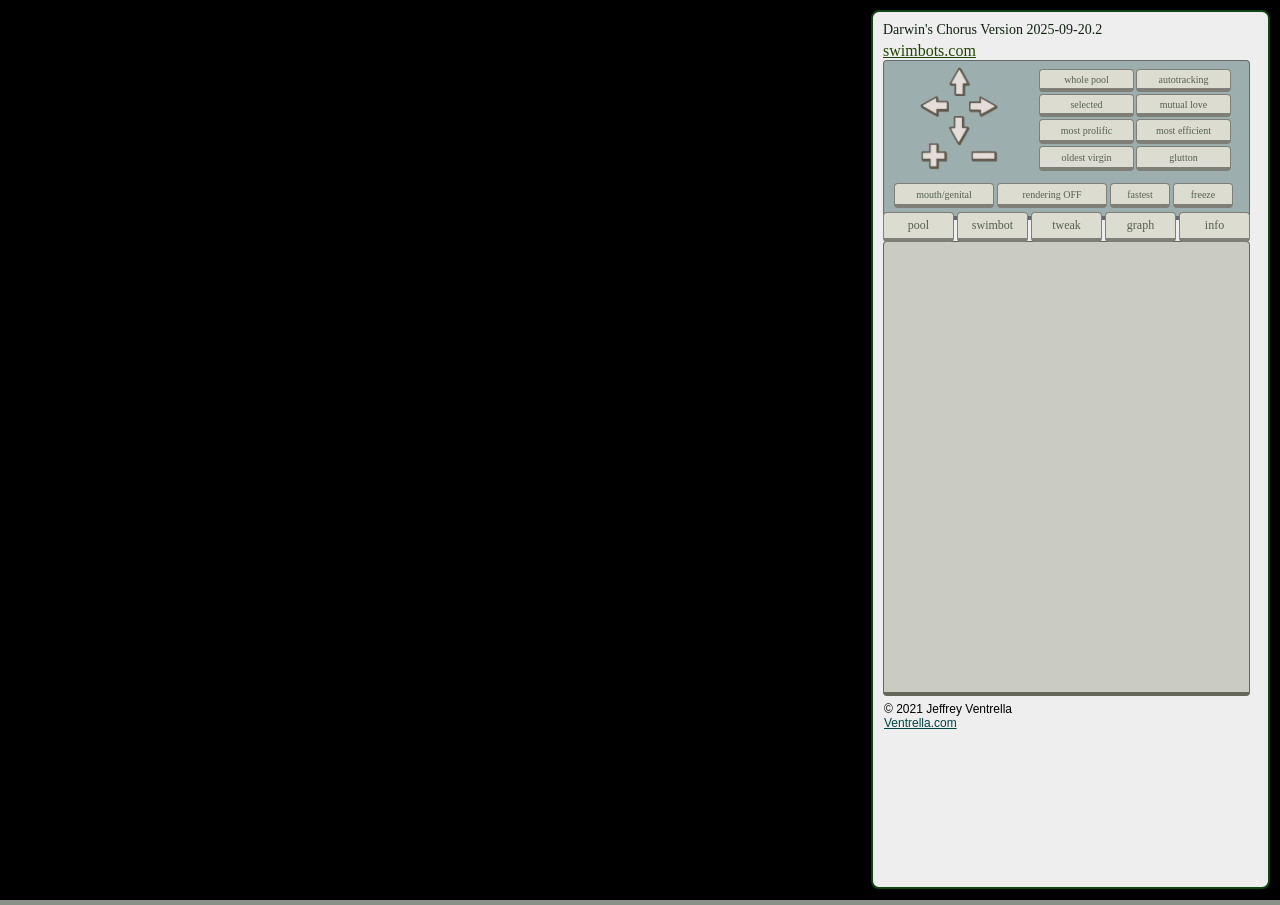
==== commit bef75b4c: "Added volume control. Pool preset buttons now dynamic. New global noisy debugging constant. Better f" ====
--- a/ripple-genepool.html
+++ b/ripple-genepool.html
@@ -843,7 +843,7 @@
 		<script type = "text/javascript"> 	
             resize();
 		    openInfoPanel();
-		    setInfoPage(2);
+		    setInfoPage(5);
 		    initializeUI();
         </script>
 
--- a/css/genepool.css
+++ b/css/genepool.css
@@ -49,6 +49,23 @@
     /*background-color: #9999ff;*/
 }
 
+
+.autoPresetButton {
+    height:                 30px;
+    background-color:       #dcdcd0;
+    border-color:           #7f7f77;       
+    border-style:           solid;
+    border-radius:          4px;
+    border-width:           1px; 
+    border-bottom-width:    4px;
+    z-index:                1;
+    color:                  #556050; 
+    font-size:              10px;
+    font-family:            "Arial";
+    font-weight:            100;
+    margin-right: 5px;
+    margin-top: 5px;
+}
 
 .basicButton
 {
@@ -112,6 +129,13 @@
     /*background-color: #9999ff;*/
 }
 
+#volumeSlider {
+    display: inline-block;
+    float: left;
+    width: 200px;
+    margin-top: 0;
+}
+
 .EcoSlider
 {
     position: absolute; 
@@ -483,80 +507,19 @@
     top: 0;
 }
 
-#startPoolTitle
+#poolWebVolume
 {
     position: absolute; 
     left: 0;
     top: 0;
-    width: 300;
-
-    /* for debugging */
-    /*background-color: #ccccff;*/
-}
-
-#pool1Button
-{
-    position: absolute; 
-    left: 0;
-    top:  20;
-    width: 150;
-}
-
-#pool2Button
-{
-    position: absolute; 
-    left: 160;
-    top:  20;
-    width: 150;
-}
-
-#pool3Button
-{
-    position: absolute; 
-    left: 0;
-    top:  55;
-    width: 150;
-}
-#pool4Button
-{
-    position: absolute; 
-    left: 160;
-    top:  55;
-    width: 150;
-}
-#pool5Button
-{
-    position: absolute; 
-    left: 0;
-    top:  90;
-    width: 150;
-}
-
-#pool6Button
-{
-    position: absolute; 
-    left: 160;
-    top:  90;
-    width: 150;
-}
-
-#pool7Button
-{
-    position: absolute; 
-    left: 0;
-    top:  125;
-    width: 150;
-}
-
-#pool8Button
-{
-    position: absolute; 
-    left: 160;
-    top:  125;
-    width: 150;
-}
-
-
+    width: 400;
+}
+
+#poolPresets {
+    position: absolute;
+    top: 30;
+    height: 400;
+}
 
 #saveLoadPanel
 {
@@ -791,30 +754,10 @@
     right: 10; 
     top: 10;
     width: 370; 
-    height: 730;     
+    height: 890;     
     font-size: 12;       
     z-index: 2;
-    box-shadow: 8px 8px 16px #000010;
- 
- 
- 
- 
- 
- 
-    /* 	
-    font-family: "Arial";
-    font-size: 12;
-    visibility: hidden;       
-    position: absolute; 
-    right: 10; 
-    top: 10;
-    width: 360; 
-    height: 750;    
-    background-color: #bbb8b4; 
-    box-shadow: 8px 8px 40px #000000;
-	border-radius: 4px;
-	*/
-	
+    box-shadow: 8px 8px 16px #000010;	
 }
 
 #closeTweakGenesPanel
@@ -848,27 +791,10 @@
     top:  120; 
 }
 
-#category1 { position: absolute; left:  20; top: 140; }
-#category2 { position: absolute; left:  70; top: 140; }
-#category3 { position: absolute; left: 120; top: 140; }
-#category4 { position: absolute; left: 170; top: 140; }
-
-
-
-
-
-
-
-
-
-
-
-
-
-
-
-
-
+#category1 { position: absolute; left:  20; top: 300; }
+#category2 { position: absolute; left:  70; top: 300; }
+#category3 { position: absolute; left: 120; top: 300; }
+#category4 { position: absolute; left: 170; top: 300; }
 
 
 
@@ -885,55 +811,6 @@
     left: 0;
     top:  135;
     width:  150;
-}
-
-#presetSwimbot1Button
-{
-    position: absolute; 
-    left: 0;
-    top:  230;
-}
-#presetSwimbot2Button
-{
-    position: absolute; 
-    left: 0;
-    top:  265;
-}
-#presetSwimbot3Button
-{
-    position: absolute; 
-    left: 0;
-    top:  300;
-}
-#presetSwimbot4Button
-{
-    position: absolute; 
-    left: 0;
-    top:  335;
-}
-#presetSwimbot5Button
-{
-    position: absolute; 
-    left: 80;
-    top:  230;
-}
-#presetSwimbot6Button
-{
-    position: absolute; 
-    left: 80;
-    top:  265;
-}
-#presetSwimbot7Button
-{
-    position: absolute; 
-    left: 80;
-    top:  300;
-}
-#presetSwimbot8Button
-{
-    position: absolute; 
-    left: 80;
-    top:  335;
 }
 
 
